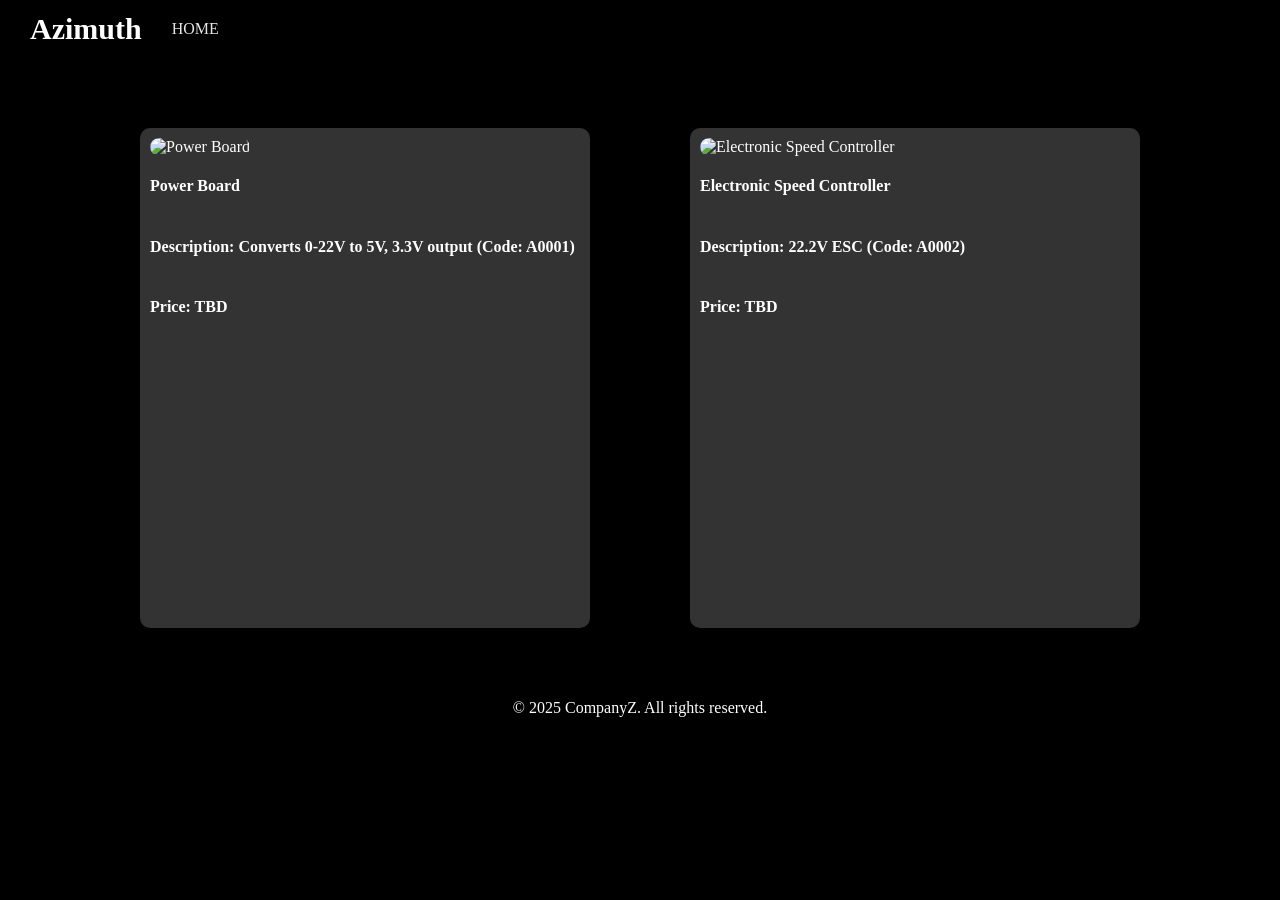
==== shop.html @ dc34a42f "Add files via upload" ====
<!DOCTYPE html>
<html lang="en">
<head>
    <meta charset="UTF-8">
    <title>Shop</title>
    <link rel="stylesheet" href="styles.css">
</head>
<header>
    <h1>Azimuth</h1>

    <button><a href="Site.html">HOME</a></button>
</header>
<body>

    <div class="shop-container">
        <div class="product1">
            <div class="product-image">
                <img src="Photos\\Earth.jpg" alt="Power Board">
            </div>
            <h4>Power Board</h4>
            <h4>Description: Converts 0-22V to 5V, 3.3V output (Code: A0001)</h4>
            <h4>Price: TBD</h4>
        </div>

        <div class="product2">
            <div class="product-image">
                <img src="Photos\\Space.jpg" alt="Electronic Speed Controller">
            </div>
            <h4>Electronic Speed Controller</h4>
            <h4>Description: 22.2V ESC (Code: A0002)</h4>
            <h4>Price: TBD</h4>
        </div>
    </div>

    <footer>
        <p>&copy; 2025 CompanyZ. All rights reserved.</p>
    </footer>
    
</body>
</html>
---- styles.css ----
* {
    box-sizing: border-box;
}

html {
    scroll-behavior: smooth;
}

body {
    width: 100%;
    min-height: 100%;
    margin: 0;
    background-color: rgb(0, 0, 0);
    overflow-x: hidden;
    background-size: 100%;
    font-family: Georgia, serif;
}


header {
    color: white;
    position: absolute;
    top: 0;
    left: 0;
    width: 100%;

    display: flex;
    align-items: center;

    padding: 10px 30px;
    z-index: 10;
}

header h1 {
    margin: 0;
    font-size: 30px;
}




button {
    opacity: 0.9;
    border: none;
    background: transparent;
    appearance: none;
    color: white;

    padding: 10px;
    margin-left: 20px;

    border-radius: 5px;
    outline: none;

    -webkit-tap-highlight-color: transparent;

    font-size: 16px;
    font-family: Georgia, serif;
}

button:hover {
    cursor: pointer;
    opacity: 1;
    background-color: rgba(255, 255, 255, 0.1);
}



.shop-button {
    position: absolute;
    bottom: 8%;
    left: 5%;

    padding: 10px 20px;
    margin-left: 0;

    font-size: 16px;
    opacity: 0.7;
    color: white;

    border-radius: 5px;
    border: 1px solid white;
    cursor: pointer;
}

.shop-button:hover {
    opacity: 1;
    background-color: rgba(255, 255, 255, 0.2);
}



body h2 {
    display: flex;
    justify-content: center;
    align-items: center;

    min-height: 100vh;
    min-height: 100svh;

    margin: 0;
    padding: 20px;

    color: white;
    font-family: Georgia, serif;
    text-align: center;
}

body h5 {
    position: absolute;
    bottom: 0;
    left: 5%;

    padding: 10px 20px;
    margin: 0;

    font-size: 16px;
    color: white;
    font-family: Georgia, serif;
}



.Welcome,
.Mission,
.Services {
    position: relative;
    width: 100%;
    min-height: 100vh;
    min-height: 100svh;

    background-size: cover;
    background-position: center;
    background-repeat: no-repeat;
}

.Welcome {
    font-size: 34px;
}

.Welcome1 {
    background-image: url("Photos/Earth1.jpg");
}

.Mission1 {
    background:
        linear-gradient(
            to bottom,
            rgba(0, 0, 0, 0.2),
            rgba(219, 215, 215, 0.2)
        );
}

.Services1 {
    background:
        linear-gradient(
            to bottom,
            rgba(219, 215, 215, 0.2),
            rgba(219, 215, 215, 0.981)
        );
}

.Mission1 h4 {
    display: flex;
    justify-content: center;
    align-items: center;

    min-height: 100vh;
    min-height: 100svh;

    max-width: 1000px;
    margin: 0 auto;
    padding: 40px;

    color: white;
    font-family: Georgia, serif;
    font-size: 34px;
    text-align: center;
}




main {
    flex: 1;
}

footer {
    position: relative;
    width: 100%;
    min-height: 50px;

    padding: 15px;

    color: white;
    text-align: center;
}




.shop-container {
    display: flex;
    justify-content: center;
    align-items: stretch;
    flex-wrap: wrap;

    gap: 100px;

    width: 100%;
    max-width: 1400px;

    margin: 0 auto;
    padding: 10% 20px 40px;
}

.product1,
.product2 {
    display: flex;
    flex-direction: column;

    flex: 1 1 350px;

    width: 100%;
    max-width: 450px;
    min-height: 500px;

    padding: 10px;

    background-color: #333;
    color: white;

    border-radius: 10px;
    box-shadow: 0 4px 8px rgba(0, 0, 0, 0.2);
}

.product1 img,
.product2 img {
    width: 100%;
    height: 250px;

    border-radius: 10px;
    object-fit: cover;
}

a {
    text-decoration: none;
    color: white;
}



@media screen and (max-width: 1024px) {

    header {
        padding: 10px 20px;
    }

    header h1 {
        font-size: 26px;
    }

    button {
        margin-left: 10px;
        font-size: 15px;
        padding: 8px;
    }

    .Welcome {
        font-size: 30px;
    }

    .Mission1 h4 {
        font-size: 28px;
        padding: 30px;
    }

    .shop-container {
        gap: 40px;
        padding-top: 120px;
    }

    .product1,
    .product2 {
        flex-basis: 300px;
        max-width: 400px;
        min-height: 450px;
    }

    .product1 img,
    .product2 img {
        height: 220px;
    }
}




@media screen and (max-width: 768px) {

    header {
        position: absolute;
        flex-wrap: wrap;
        justify-content: center;

        padding: 15px;
        text-align: center;
    }

    header h1 {
        width: 100%;
        margin-bottom: 8px;
        font-size: 24px;
    }

    button {
        margin: 4px;
        padding: 8px 10px;
        font-size: 14px;
    }

    body h2 {
        font-size: 28px;
        padding: 80px 20px 20px;
    }

    body h5 {
        left: 0;
        width: 100%;

        padding: 10px 15px;

        font-size: 14px;
        text-align: center;
    }

    .Welcome,
    .Mission,
    .Services {
        min-height: 100svh;
    }

    .Mission1 h4 {
        min-height: 100svh;

        padding: 80px 25px 25px;

        font-size: 25px;
        line-height: 1.5;
    }

    .shop-button {
        left: 50%;
        bottom: 8%;

        transform: translateX(-50%);

        width: max-content;
        padding: 10px 18px;
    }

    .shop-container {
        flex-direction: column;
        align-items: center;

        gap: 30px;

        padding: 130px 20px 40px;
    }

    .product1,
    .product2 {
        flex: none;

        width: 100%;
        max-width: 500px;
        min-height: 0;
        height: auto;
    }

    .product1 img,
    .product2 img {
        height: 240px;
    }
}


@media screen and (max-width: 480px) {

    header {
        padding: 10px;
    }

    header h1 {
        font-size: 21px;
    }

    button {
        margin: 2px;
        padding: 7px;
        font-size: 13px;
    }

    body h2 {
        font-size: 24px;
        line-height: 1.4;
        padding: 100px 15px 20px;
    }

    body h5 {
        font-size: 12px;
    }

    .Welcome {
        font-size: 24px;
    }

    .Mission1 h4 {
        padding: 100px 18px 25px;

        font-size: 21px;
        line-height: 1.5;
    }

    .shop-button {
        width: calc(100% - 40px);
        max-width: 280px;

        font-size: 14px;
        text-align: center;
    }

    .shop-container {
        gap: 20px;
        padding: 120px 12px 30px;
    }

    .product1,
    .product2 {
        width: 100%;
        max-width: none;

        padding: 10px;
    }

    .product1 img,
    .product2 img {
        height: 200px;
    }

    footer {
        font-size: 13px;
        padding: 12px;
    }
}



@media screen and (max-width: 360px) {

    header h1 {
        font-size: 19px;
    }

    button {
        padding: 6px;
        font-size: 12px;
    }

    body h2 {
        font-size: 21px;
    }

    .Mission1 h4 {
        font-size: 19px;
    }

    .product1 img,
    .product2 img {
        height: 180px;
    }
}
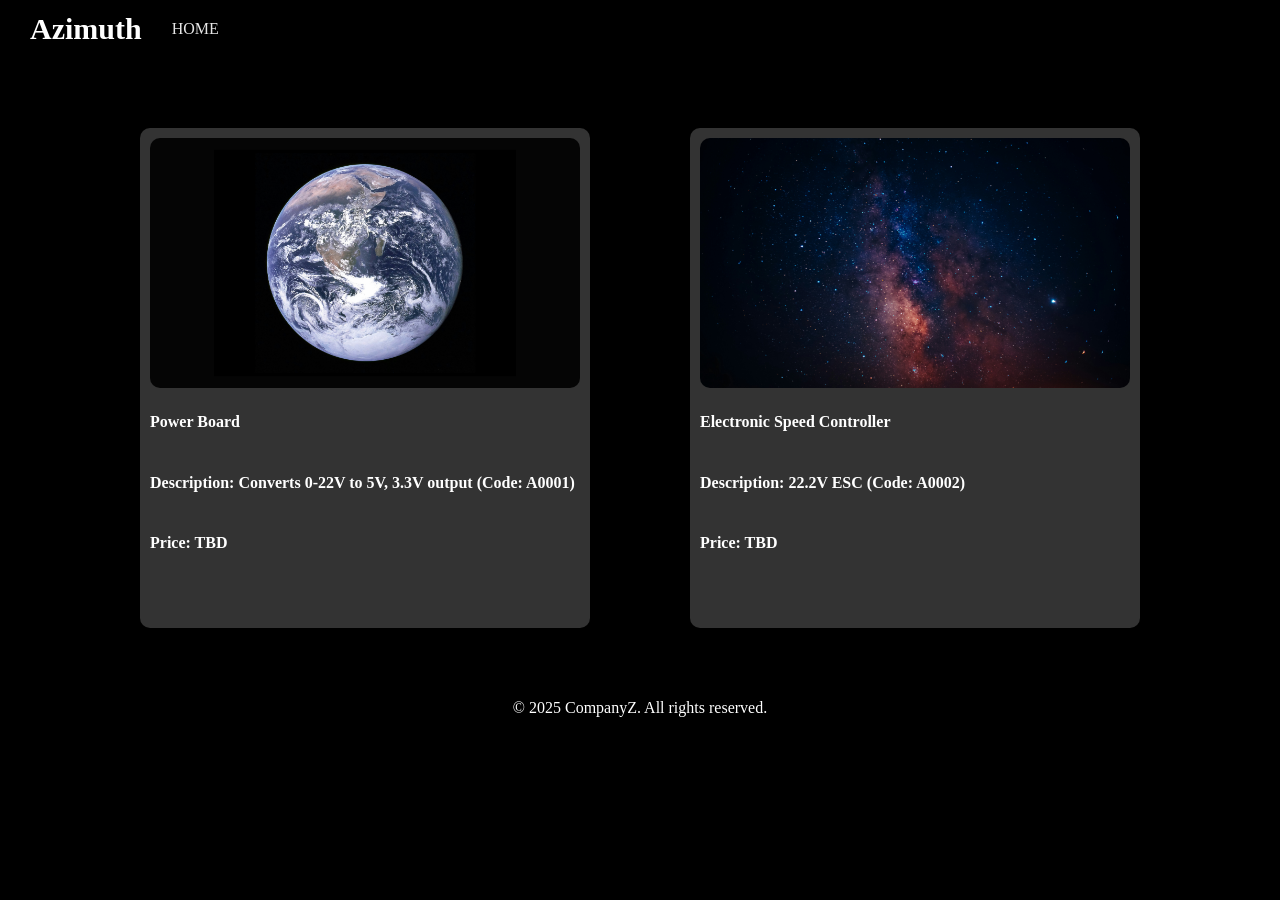
==== commit 8a473363: "Fix link to HOME page in shop.html" ====
--- a/shop.html
+++ b/shop.html
@@ -8,7 +8,7 @@
 <header>
     <h1>Azimuth</h1>
 
-    <button><a href="Site.html">HOME</a></button>
+    <button><a href="index.html">HOME</a></button>
 </header>
 <body>
 
@@ -37,4 +37,4 @@
     </footer>
     
 </body>
-</html>+</html>
